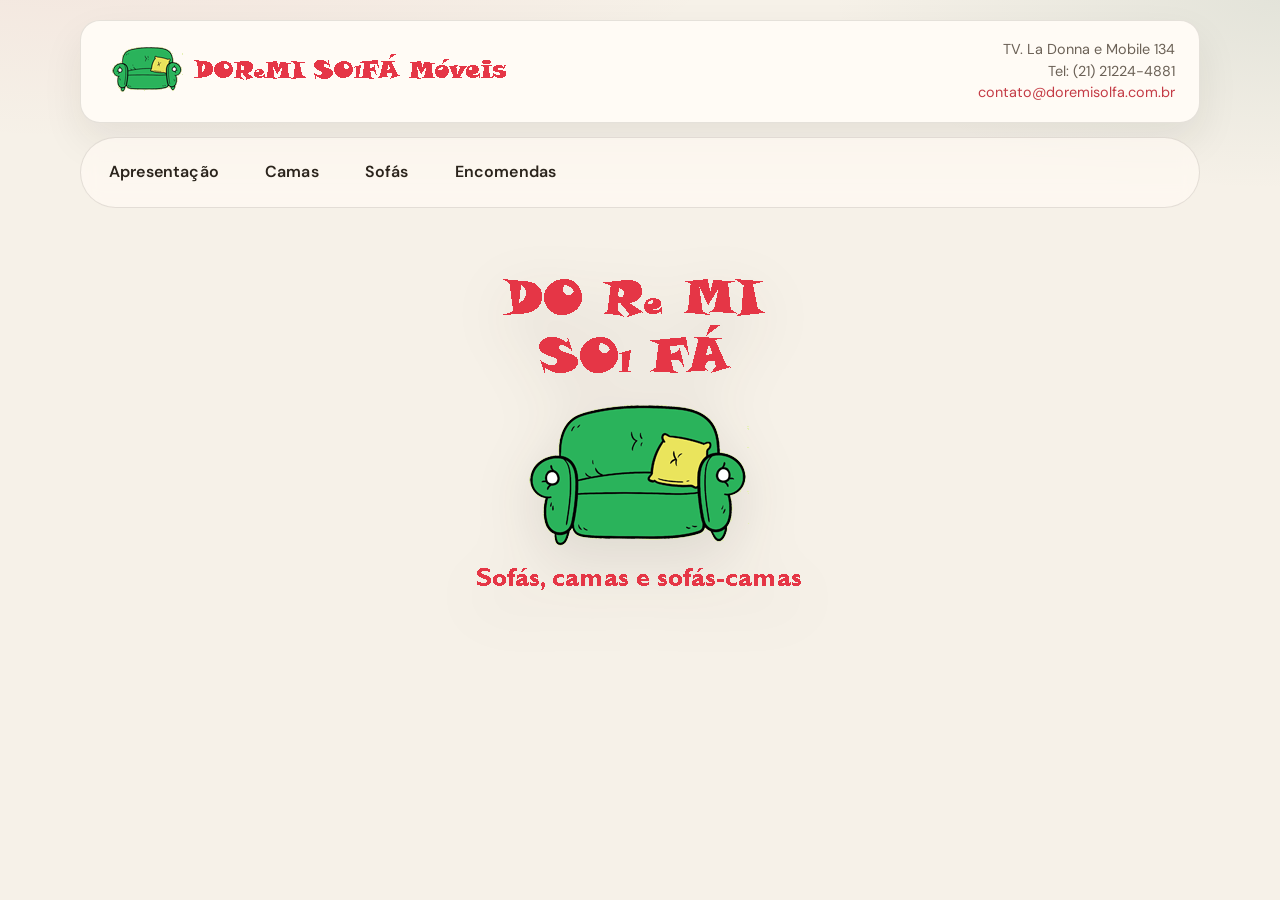
==== index.html @ 1b07f73c "Primeiro commit - projeto Loja Sofa" ====
<!DOCTYPE html>
<html lang="pt-br">
<head>
    <meta charset="UTF-8">
    <meta name="viewport" content="width=device-width, initial-scale=1.0">
    <title>DOReMI SOlFÁ-móveis</title>
    <link rel="stylesheet" href="style.css">
   
</head>

<body>
    <header>
        <img src="Imagens/DoremisofaLogoTopo.png" alt="DOReMI SOlFÁ" class="imgLogo">
        <address class="ender">
            TV. La Donna e Mobile 134<br>
            Tel: (21) 21224-4881<br>
            <a href="mailto:contato@doremisolfa.com.br">contato@doremisolfa.com.br</a>
        </address>
    </header>

    <nav>
        <ul>
            <li><a href="index.html">Apresentação </a></li>
            <li><a href="Doremi.html">Camas</a></li>
            <li><a href="Solfa.html">Sofás</a></li>
            <li><a href="Encomendas.html">Encomendas</a></li>

        </ul>

    </nav>


    <section>

        <div class="apres">
            <img src="Imagens/DoremisofaLogo.png" alt="">
        
        </div>

    </section>
</body>
</html>
---- style.css ----
@charset "UTF-8";

@import url("https://fonts.googleapis.com/css2?family=DM+Sans:ital,opsz,wght@0,9..40,400;0,9..40,500;0,9..40,600;0,9..40,700;1,9..40,400&family=Fraunces:opsz,wght@9..144,500;9..144,600;9..144,700&display=swap");

:root {
    --bg: #f6f1e8;
    --bg-soft: #fffaf3;
    --ink: #2b241c;
    --muted: #6b6156;
    --brand: #c43b45;
    --brand-dark: #9e2d35;
    --accent: #3d6b5a;
    --line: rgba(43, 36, 28, 0.12);
    --shadow: 0 18px 40px rgba(43, 36, 28, 0.08);
    --radius: 20px;
    --max: 1120px;
}

*,
*::before,
*::after {
    box-sizing: border-box;
}

html {
    scroll-behavior: smooth;
}

body {
    margin: 0;
    min-height: 100vh;
    display: flex;
    flex-direction: column;
    background:
        radial-gradient(1200px 420px at 8% -10%, rgba(196, 59, 69, 0.08), transparent 55%),
        radial-gradient(900px 380px at 100% 0%, rgba(61, 107, 90, 0.1), transparent 50%),
        var(--bg);
    color: var(--ink);
    font-size: 16px;
    font-family: "DM Sans", Karla, Verdana, sans-serif;
    line-height: 1.55;
}

img {
    max-width: 100%;
    height: auto;
    display: block;
}

a {
    color: var(--brand);
    text-decoration: none;
    transition: color 0.2s ease;
}

a:hover {
    color: var(--brand-dark);
}

a:visited {
    color: var(--brand);
}

ul {
    line-height: 1.8;
}

ol {
    line-height: 1.8;
    list-style-type: lower-roman;
}

header {
    width: min(var(--max), calc(100% - 32px));
    margin: 20px auto 0;
    padding: 18px 24px;
    display: flex;
    justify-content: space-between;
    align-items: center;
    gap: 24px;
    background: color-mix(in srgb, var(--bg-soft) 86%, white);
    border: 1px solid var(--line);
    border-radius: var(--radius);
    box-shadow: var(--shadow);
}

.ender {
    margin: 0;
    text-align: right;
    font-size: 0.9rem;
    line-height: 1.5;
    font-style: normal;
    color: var(--muted);
    font-family: "DM Sans", Karla, Verdana, sans-serif;
}

.imgLogo {
    max-height: 72px;
    width: auto;
    border-bottom: none;
    margin: 0;
    padding: 0;
}

nav {
    width: min(var(--max), calc(100% - 32px));
    margin: 14px auto 0;
    float: none;
}

nav ul {
    display: flex;
    flex-wrap: wrap;
    gap: 10px;
    margin: 0;
    padding: 10px;
    list-style: none;
    background: rgba(255, 250, 243, 0.72);
    border: 1px solid var(--line);
    border-radius: 999px;
    backdrop-filter: blur(10px);
}

nav a {
    display: inline-block;
    padding: 10px 18px;
    border-radius: 999px;
    color: var(--ink);
    font-weight: 600;
    letter-spacing: 0.01em;
}

nav a:hover,
nav a.ativo,
nav a[aria-current="page"] {
    background: var(--ink);
    color: #fffaf3;
}

section {
    width: min(var(--max), calc(100% - 32px));
    margin: 28px auto 48px;
    float: none;
    flex: 1;
}

.titulo {
    text-align: center;
    margin: 0 0 12px;
    font-family: Fraunces, Stoke, Georgia, serif;
    font-size: clamp(1.8rem, 3vw, 2.6rem);
    font-weight: 600;
    letter-spacing: -0.03em;
}

.pagina-doremi .titulo {
    color: #e53646;
    font-size: 1.7rem;
    letter-spacing: 0;
}

ul.listacama {
    width: min(460px, 100%);
    color: #000066;
    background-color: #ffffbb;
    font-size: 0.95rem;
    padding: 18px 22px 18px 36px;
    border: 3px solid #226699;
    margin: 0 auto 10px;
    list-style-type: square;
    box-shadow: none;
    border-radius: 0;
    text-align: left;
}

.listacama ol {
    margin: 6px 0 14px;
    padding-left: 1.4rem;
    list-style-type: lower-roman;
}

.listacama a {
    color: #d53646;
}

.listacama a:hover {
    text-decoration: underline;
}

.janela-cama {
    margin: 0;
    min-height: 100vh;
    display: block;
    background: #e6f0b5;
    color: #2b241c;
}

.apresentacao {
    text-align: center;
    padding: 16px 12px 20px;
    font-family: Stoke, Fraunces, Georgia, serif;
}

.apresentacao h3 {
    margin: 0 0 6px;
    color: #e53646;
    font-size: 1.45rem;
}

.apresentacao .estilo-cama {
    margin: 0 0 12px;
    color: #5a7a32;
    font-size: 1.15rem;
}

.apresentacao img {
    margin: 0 auto 10px;
    background: #fff;
    padding: 6px;
    max-width: 180px;
}

.apresentacao p {
    margin: 6px 0;
}

.apresentacao input[type="button"] {
    margin-top: 10px;
    background: #ffffbb;
    color: #000066;
    border: 2px solid #226699;
}

.preco {
    color: var(--brand);
    font-weight: 700;
    font-size: 1.2rem;
    margin: 0;
}

div.apres {
    text-align: center;
    padding: 24px 0 48px;
}

div.apres img {
    margin: 0 auto;
    max-width: min(520px, 100%);
    filter: drop-shadow(0 18px 30px rgba(43, 36, 28, 0.12));
}

.catalogo {
    text-align: center;
}

.eyebrow {
    margin: 0 0 8px;
    color: var(--accent);
    font-size: 0.78rem;
    font-weight: 700;
    letter-spacing: 0.18em;
    text-transform: uppercase;
}

.lead {
    max-width: 42rem;
    margin: 0 auto 32px;
    color: var(--muted);
}

.produtos {
    display: grid;
    grid-template-columns: repeat(auto-fit, minmax(230px, 1fr));
    gap: 22px;
    text-align: left;
}

.card-produto {
    display: flex;
    flex-direction: column;
    overflow: hidden;
    background: var(--bg-soft);
    border: 1px solid var(--line);
    border-radius: 24px;
    box-shadow: var(--shadow);
    transition: transform 0.25s ease, box-shadow 0.25s ease;
}

.card-produto:hover {
    transform: translateY(-6px);
    box-shadow: 0 24px 48px rgba(43, 36, 28, 0.14);
}

.card-produto.destaque {
    border-color: color-mix(in srgb, var(--brand) 35%, var(--line));
}

.card-foto {
    margin: 0;
    aspect-ratio: 4 / 3;
    overflow: hidden;
    background: linear-gradient(160deg, #ece4d6, #d9cbb8);
}

.card-foto img {
    width: 100%;
    height: 100%;
    object-fit: contain;
    padding: 18px;
    transition: transform 0.35s ease;
}

.card-produto:hover .card-foto img {
    transform: scale(1.05);
}

.card-corpo {
    display: flex;
    flex-direction: column;
    gap: 8px;
    padding: 18px 20px 22px;
}

.tag {
    width: fit-content;
    padding: 4px 10px;
    border-radius: 999px;
    background: rgba(61, 107, 90, 0.12);
    color: var(--accent);
    font-size: 0.72rem;
    font-weight: 700;
    letter-spacing: 0.08em;
    text-transform: uppercase;
}

.card-corpo h2 {
    margin: 0;
    font-family: Fraunces, Stoke, Georgia, serif;
    font-size: 1.35rem;
    font-weight: 600;
}

.desc {
    margin: 0 0 8px;
    color: var(--muted);
    font-size: 0.92rem;
}

section .TabSofa {
    width: 100%;
    border-collapse: separate;
    border-spacing: 0;
    font-size: 0.92rem;
    color: var(--ink);
    background-color: var(--bg-soft);
    margin: 5px auto 15px;
    overflow: hidden;
    border-radius: 16px;
    box-shadow: var(--shadow);
}

.imgSofa {
    width: 100px;
    height: 62px;
}

.titulo-tab {
    color: #fff;
    background-color: var(--accent);
    font-size: 0.95rem;
}

.TabSofa .linTH {
    color: #fff;
    background-color: #4d8a74;
    text-align: center;
    vertical-align: middle;
}

.TabSofa .colTH {
    color: #fff;
    background-color: #3a6f8f;
    vertical-align: middle;
}

.TabSofa th,
.TabSofa td {
    border: 1px solid var(--line);
    padding: 10px 14px;
    height: 30px;
}

.FormBox {
    width: min(560px, 100%);
    padding: 18px 18px 22px;
    text-align: center;
    color: var(--ink);
    background-color: var(--bg-soft);
    border: 1px solid var(--line);
    border-radius: var(--radius);
    font-size: 0.92rem;
    margin: 20px auto;
    box-shadow: var(--shadow);
}

fieldset {
    border: 1px solid var(--line);
    border-radius: 12px;
}

.FSLinInteira {
    width: 100%;
    max-width: 520px;
    text-align: left;
}

.FSColEsq {
    width: 210px;
    float: left;
    text-align: center;
}

.FSColDir {
    width: 210px;
    float: right;
    text-align: center;
}

.LinhaForm {
    margin: 0;
    min-height: 30px;
    padding: 6px 3px 0;
}

.ColEsq {
    width: 180px;
    float: left;
    display: block;
}

.ColDir {
    width: 180px;
    float: right;
    display: block;
}

.LabBox {
    width: 80px;
    float: left;
    display: block;
}

.InpBoxGnd {
    width: min(384px, 100%);
    float: right;
    display: block;
}

.InpBoxMed {
    width: 80px;
    float: right;
    display: block;
}

input,
select,
textarea,
button {
    font: inherit;
    border: 1px solid var(--line);
    border-radius: 8px;
    padding: 6px 8px;
}

input[type="submit"],
input[type="reset"],
input[type="button"] {
    cursor: pointer;
    border: 0;
    padding: 10px 16px;
    background: var(--ink);
    color: #fffaf3;
    font-weight: 600;
}

input[type="reset"] {
    background: transparent;
    color: var(--ink);
    border: 1px solid var(--line);
}

.numDD {
    width: 35px;
}

.numQD {
    width: 50px;
}

.botoes {
    text-align: right;
    margin: 20px 10px 0;
    display: flex;
    justify-content: flex-end;
    gap: 10px;
}

#loginCad {
    width: 260px;
}

#idEmail {
    width: 160px;
}

#senhaCad {
    width: 180px;
}

#lisSelProd {
    width: 370px;
}

#selProduto {
    width: 75%;
}

#btnIncluir {
    width: 70px;
}

#boxPedidos {
    height: 100px;
}

#lisPedArea {
    height: 90%;
    width: 100%;
}

#fSBandeira {
    width: 80px;
    text-align: left;
}

#numCartao {
    width: 350px;
    height: 35px;
    padding-top: 10px;
}

#valCartao {
    width: 230px;
    height: 35px;
}

#boxParcel {
    width: 230px;
    height: 30px;
}

#linhaEnder {
    height: 50px;
}

#inpEnder {
    height: 80%;
    width: min(394px, 100%);
}

@media (max-width: 760px) {
    header {
        flex-direction: column;
        align-items: flex-start;
        padding: 16px;
    }

    .ender {
        text-align: left;
    }

    nav ul {
        border-radius: 18px;
    }

    nav a {
        flex: 1 1 auto;
        text-align: center;
    }

    .FSColEsq,
    .FSColDir,
    .ColEsq,
    .ColDir,
    .LabBox,
    .InpBoxGnd,
    .InpBoxMed,
    #loginCad,
    #senhaCad,
    #lisSelProd,
    #btnIncluir,
    #numCartao,
    #valCartao,
    #boxParcel {
        float: none;
        width: 100%;
        height: auto;
    }

    .InpBoxMed,
    #idEmail,
    #selProduto {
        width: 100%;
    }
}
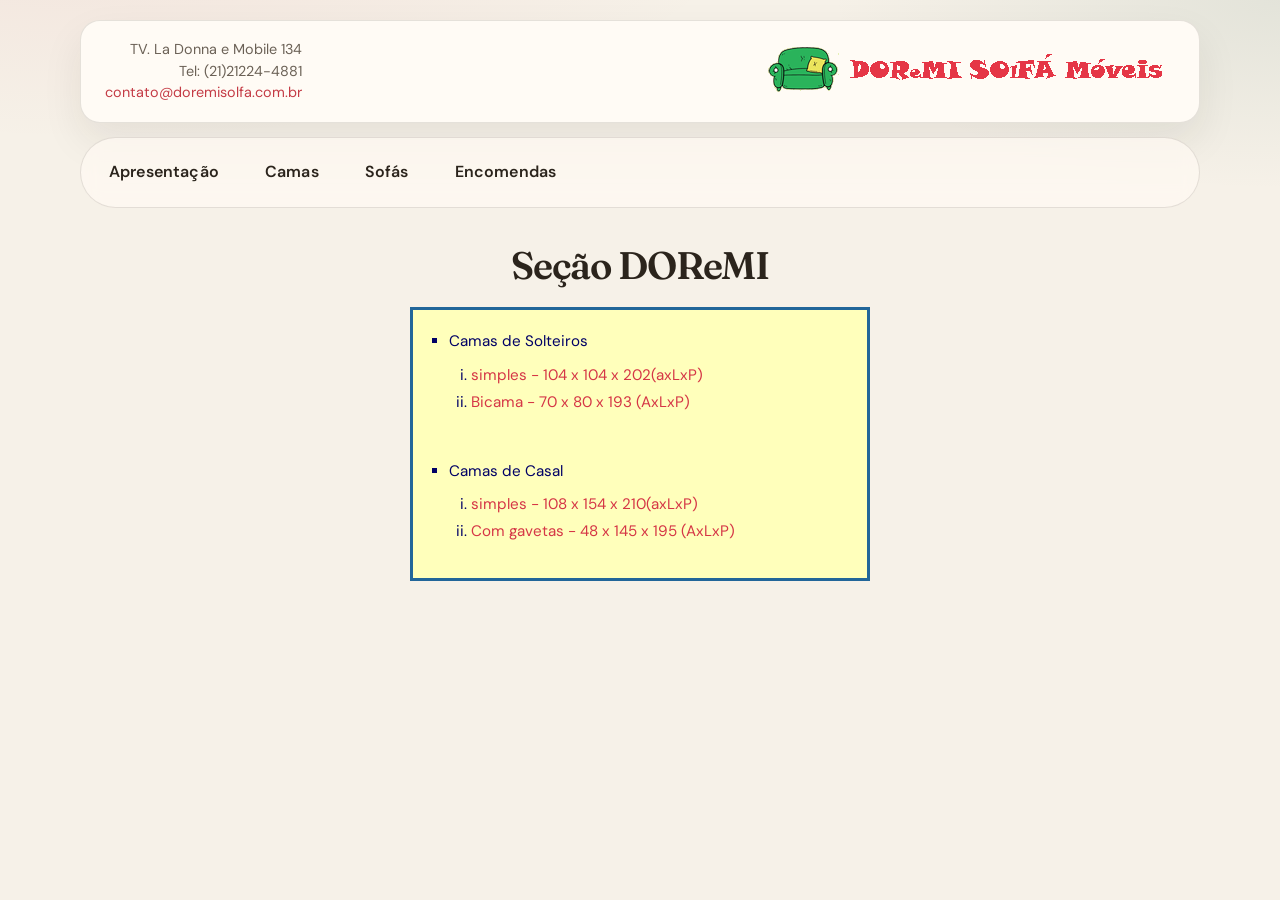
==== commit 62654240: "Refactor HTML structure and improve formatting html gabriel" ====
--- a/index.html
+++ b/index.html
@@ -4,18 +4,26 @@
     <meta charset="UTF-8">
     <meta name="viewport" content="width=device-width, initial-scale=1.0">
     <title>DOReMI SOlFÁ-móveis</title>
+   
     <link rel="stylesheet" href="style.css">
+    
+    <link href='https://fonts.googleapis.com/css?family=Stoke' rel='stylesheet'>
+
+    <link href='https://fonts.googleapis.com/css?family=Karla' rel='stylesheet'>
+   
    
 </head>
 
 <body>
     <header>
-        <img src="Imagens/DoremisofaLogoTopo.png" alt="DOReMI SOlFÁ" class="imgLogo">
         <address class="ender">
-            TV. La Donna e Mobile 134<br>
-            Tel: (21) 21224-4881<br>
-            <a href="mailto:contato@doremisolfa.com.br">contato@doremisolfa.com.br</a>
+            TV. La  Donna e Mobile 134 <br>
+               Tel: (21)21224-4881 <br>
+            <a href="mailto:contato@doremisolfa.com.br"> contato@doremisolfa.com.br</a>
         </address>
+
+
+        <img src="Imagens/DoremisofaLogoTopo.png" alt="DoremisofaLogoTopo" class="imgLogo ">
     </header>
 
     <nav>
@@ -30,13 +38,31 @@
     </nav>
 
 
-    <section>
+    <section >
 
-        <div class="apres">
-            <img src="Imagens/DoremisofaLogo.png" alt="">
-        
-        </div>
+      <h3 class="titulo">Seção DOReMI</h3>
+        <ul class="listacama" >
+            <li>Camas de Solteiros</li>
+            <ol>
+                <li><a href=" javascript:MostrarTabCamas(0)">simples - 104 x 104 x 202(axLxP)</a> </li>
 
+                <li><a href="javascript:MostrarTabCamas(1);">Bicama - 70 x 80 x 193 (AxLxP) </a> </li>
+            </ol>
+            <br>
+            <li>Camas de Casal</li>
+            <ol>
+                <li><a href=" javascript:MostrarTabCamas(2)">simples - 108 x 154 x 210(axLxP)</a> </li>
+
+                <li><a href=" javascript:MostrarTabCamas(3)">Com gavetas - 48 x 145 x 195 (AxLxP) </a> </1i>
+            </ol>
+        </ul>
     </section>
+
+    <script src="camas.js"></script>
+
+
+  
+    
+
 </body>
-</html>+</html>
